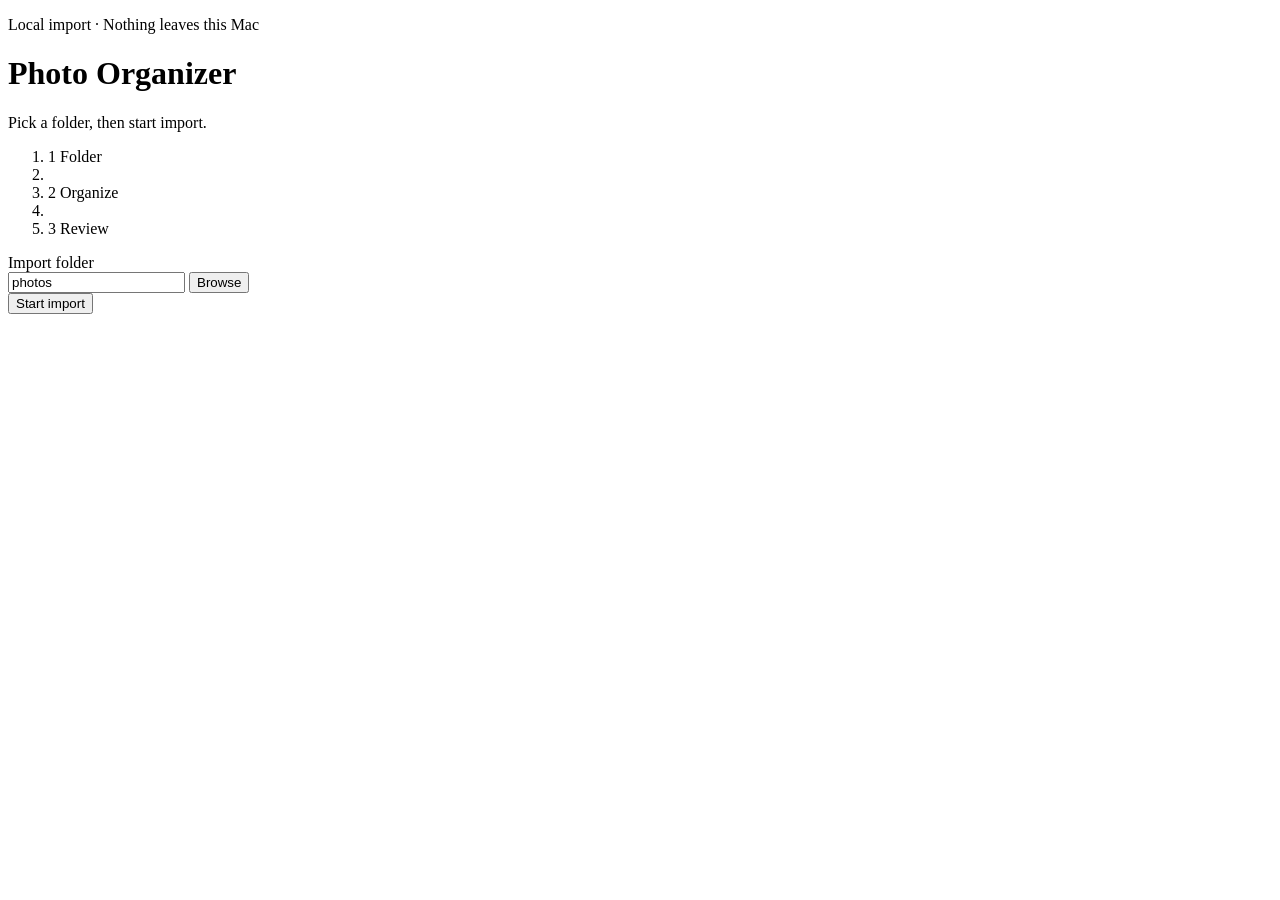
==== src/photo_organizer/review_static/dashboard.html @ c30096dc "Initial commit: local photo organizer (CLI + FastAPI review UI) Made-with: Cursor" ====
<!DOCTYPE html>
<html lang="en">
  <head>
    <meta charset="utf-8" />
    <meta name="viewport" content="width=device-width, initial-scale=1" />
    <title>Photo Organizer</title>
    <link rel="stylesheet" href="/static/review.css" />
    <link rel="stylesheet" href="/static/dashboard.css" />
  </head>
  <body class="dash-body">
    <div class="dash-bg" aria-hidden="true">
      <div class="dash-bg__mesh"></div>
      <div class="dash-bg__orb dash-bg__orb--1"></div>
      <div class="dash-bg__orb dash-bg__orb--2"></div>
    </div>

    <header class="top dash-top dash-reveal dash-reveal--1">
      <p class="dash-eyebrow">Local import · Nothing leaves this Mac</p>
      <h1>Photo Organizer</h1>
      <p class="sub tagline dash-tagline">Pick a folder, then start import.</p>
    </header>

    <main class="dash-main">
      <form id="pipelineForm" class="dash-card dash-reveal dash-reveal--2">
        <ol class="dash-flow" aria-label="Steps">
          <li class="dash-flow__step"><span class="dash-flow__n">1</span> Folder</li>
          <li class="dash-flow__step" aria-hidden="true"><span class="dash-flow__dot"></span></li>
          <li class="dash-flow__step"><span class="dash-flow__n">2</span> Organize</li>
          <li class="dash-flow__step" aria-hidden="true"><span class="dash-flow__dot"></span></li>
          <li class="dash-flow__step"><span class="dash-flow__n">3</span> Review</li>
        </ol>

        <label class="dash-label" for="inputDir">Import folder</label>
        <div class="dash-input-row">
          <input
            id="inputDir"
            name="inputDir"
            type="text"
            class="dash-input"
            value="photos"
            placeholder="Path or folder name (e.g. photos)"
            autocomplete="off"
            required
          />
          <button type="button" class="dash-browse" id="btnBrowseInput">Browse</button>
        </div>

        <button type="submit" id="btnStart" class="primary dash-start"><span class="dash-start__label">Start import</span></button>
        <p id="dashStatus" class="dash-status" aria-live="polite"></p>
      </form>
    </main>
    <script src="/static/dashboard.js"></script>
  </body>
</html>
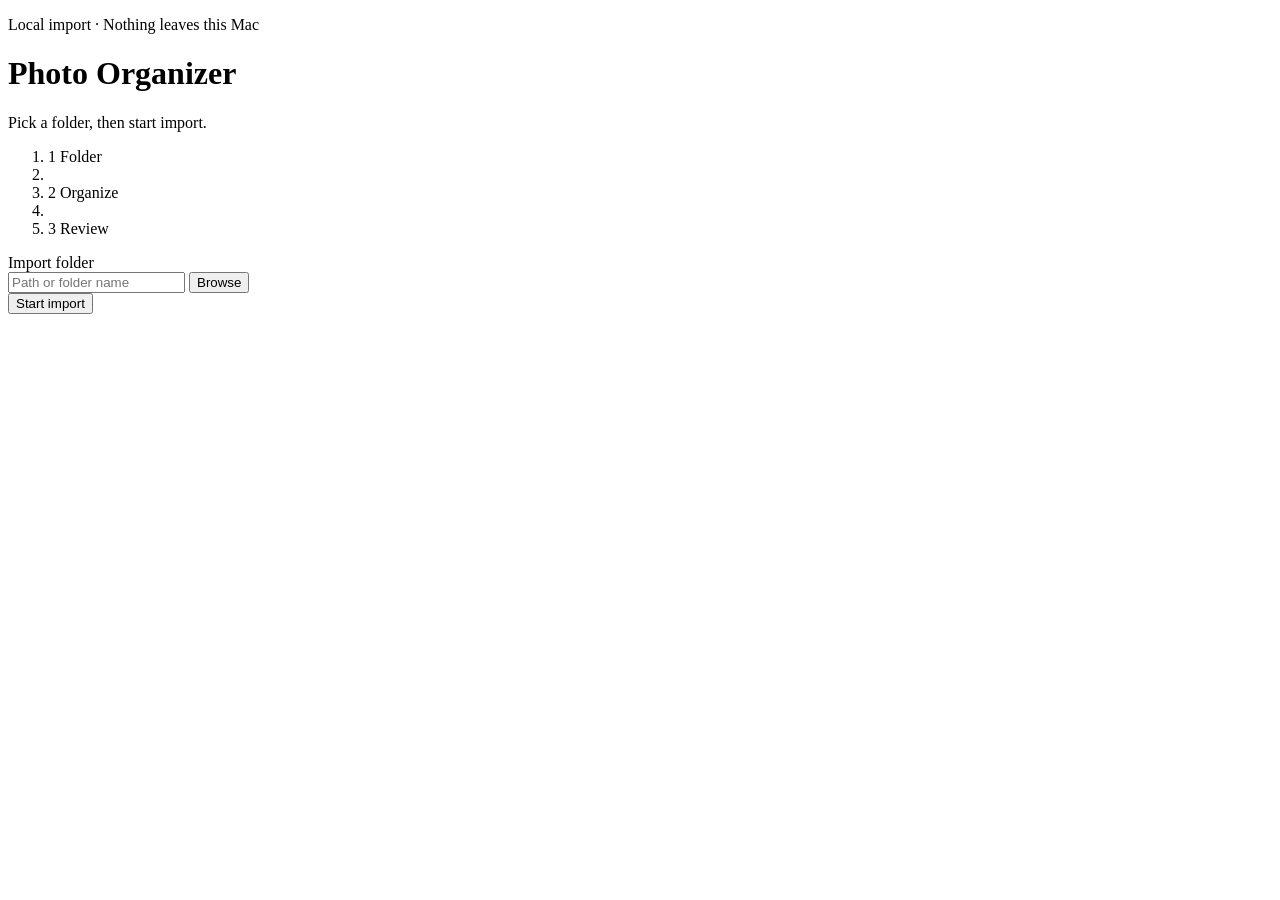
==== commit 51d2f301: "Remove default placeholder value from import folder input Co-Authored-By: Claude Sonnet 4.6 <noreply" ====
--- a/src/photo_organizer/review_static/dashboard.html
+++ b/src/photo_organizer/review_static/dashboard.html
@@ -37,8 +37,7 @@
             name="inputDir"
             type="text"
             class="dash-input"
-            value="photos"
-            placeholder="Path or folder name (e.g. photos)"
+            placeholder="Path or folder name"
             autocomplete="off"
             required
           />
